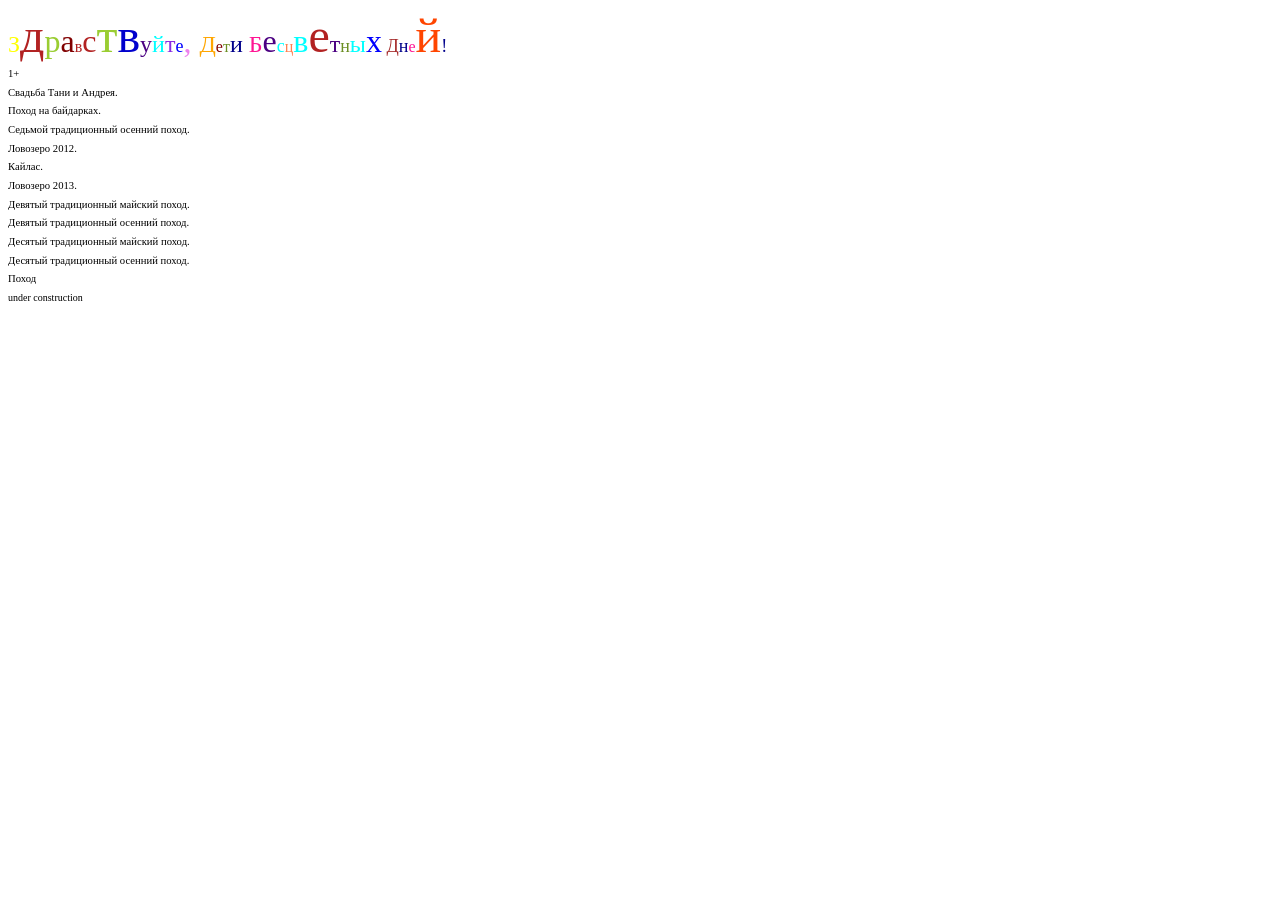
==== index.html @ 8ca7cb90 "feat: rewrite photo gallery as lightweight static site Replaces the Kotlin/JS app (2.6GB Docker imag" ====
<!DOCTYPE html>
<html lang="ru">
<head>
    <meta charset="UTF-8">
    <title>The Importance Of Being Idle</title>
    <link rel="stylesheet" type="text/css" href="styles.css">
    <link rel="icon" href="icon.png">
</head>
<body>

<div id="header"></div>

<div id="expander"></div>

<div id="content"></div>

<div id="hiking"></div>

<div id="spoiler"></div>

<script src="app.js"></script>
</body>
</html>
---- styles.css ----
body {
    background-color: #FFFFFF;
}

a {
    font: 8pt/11pt verdana;
    color: black;
    text-decoration: none;
}

a:hover {
    text-decoration: underline;
}

tr {
    text-align: center;
    width: 100%;
}

td {
    border-style: none;
    border-color: #FFFFFF;
    width: 25%;
    height: 100%;
}

h1 {
    line-height: 100%;
    font-family: fantasy;
    font-style: normal;
    font-weight: normal;
    font-size: x-large;
    color: #0000CC;
    text-align: center;
}

img {
    border: 0 inset #FFFFAA;
}

.folder-table a:visited {
    color: #0000CC;
}

.folder-table a {
    color: #0000CC;
}

.folder-table table {
    width: 100%;
}

.folder-table img {
    border: 10px inset #FFFFAA;
}

.preview a:visited {
    color: #0000CC;
}

.preview a {
    color: #0000CC;
}

.preview-image {
    border: 0;
}

.thumbnail-image {
    border: 10px inset #FFFFAA;
}
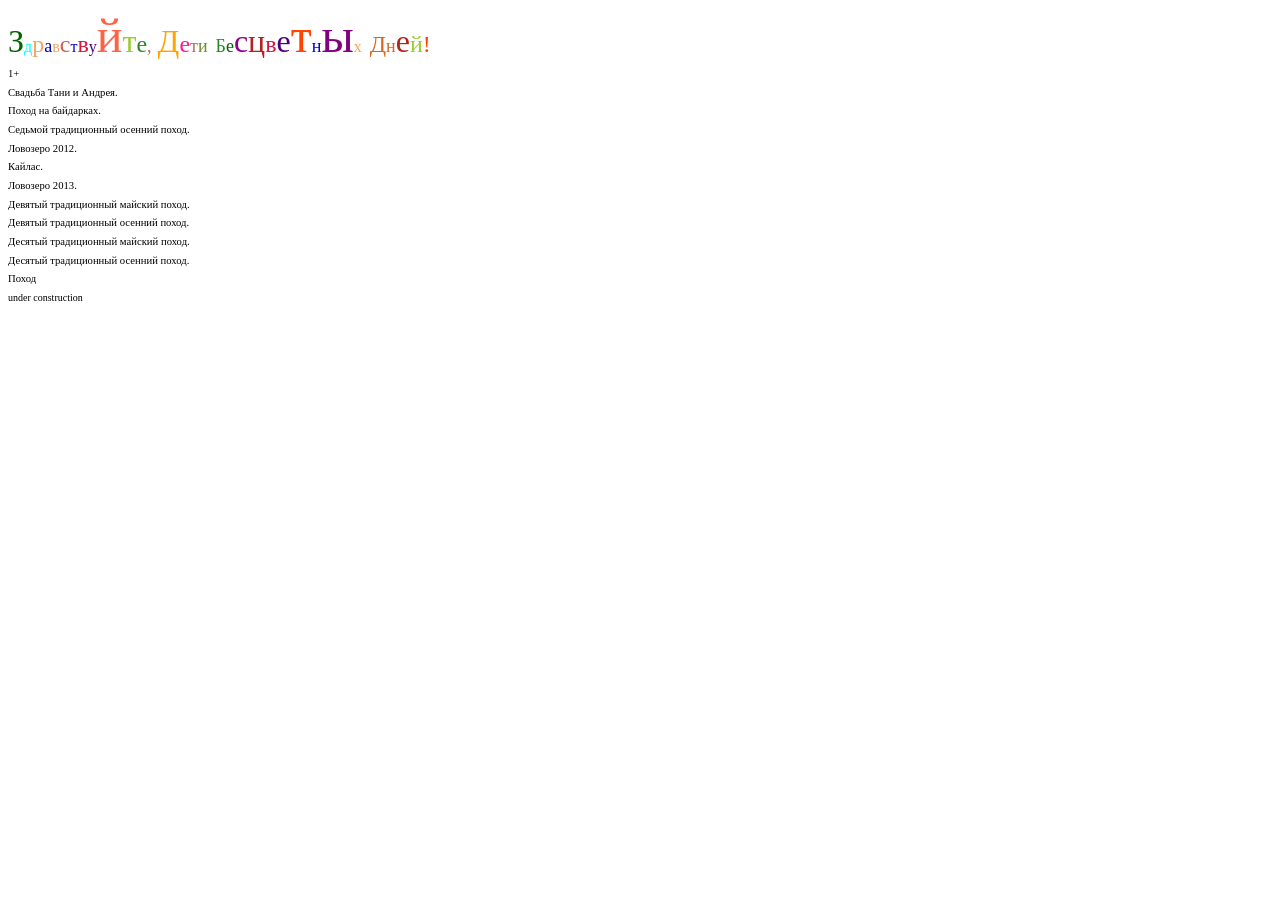
==== commit 6d42cc2f: "feat: mobile support, HTTPS redirect, auto-apply k8s manifests - Add viewport meta tag to all pages " ====
--- a/index.html
+++ b/index.html
@@ -2,6 +2,7 @@
 <html lang="ru">
 <head>
     <meta charset="UTF-8">
+    <meta name="viewport" content="width=device-width, initial-scale=1">
     <title>The Importance Of Being Idle</title>
     <link rel="stylesheet" type="text/css" href="styles.css">
     <link rel="icon" href="icon.png">
--- a/styles.css
+++ b/styles.css
@@ -46,12 +46,39 @@
     color: #0000CC;
 }
 
-.folder-table table {
-    width: 100%;
+.photo-grid {
+    display: grid;
+    grid-template-columns: repeat(4, 1fr);
+    gap: 4px;
+    text-align: center;
 }
 
-.folder-table img {
+.photo-grid img {
     border: 10px inset #FFFFAA;
+    max-width: 100%;
+    height: auto;
+}
+
+.photo-grid-empty {
+    grid-column: 1 / -1;
+    text-align: center;
+}
+
+.photo-nav {
+    display: flex;
+    justify-content: space-between;
+    align-items: center;
+    margin-top: 8px;
+}
+
+.photo-nav-up {
+    text-align: center;
+}
+
+@media (max-width: 600px) {
+    .photo-grid {
+        grid-template-columns: repeat(2, 1fr);
+    }
 }
 
 .preview a:visited {
@@ -64,6 +91,8 @@
 
 .preview-image {
     border: 0;
+    max-width: 100%;
+    height: auto;
 }
 
 .thumbnail-image {
